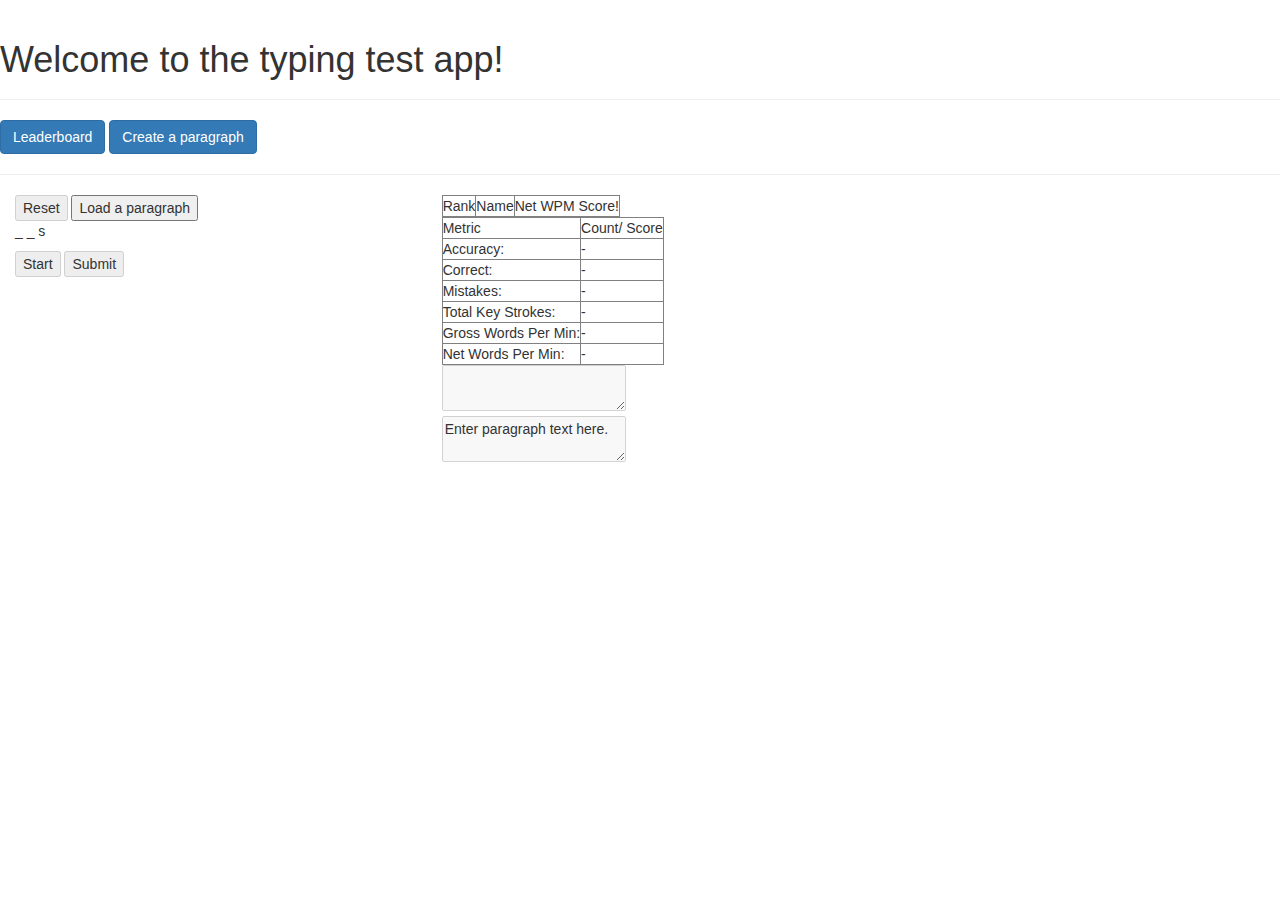
==== typing_speed.html @ 4349d5e3 "More elegant UI and responds appropriately" ====
<!DOCTYPE html>
<html>
 <head>
	<title>Typing speed bootcamp project</title>
	<script type='text/javascript' src='jquery-2.1.4.min.js'></script>
	<script type = 'text/javascript' src = 'typing_speed.js'></script>
	<script src="https://maxcdn.bootstrapcdn.com/bootstrap/3.3.5/js/bootstrap.min.js"></script>
	<link rel="stylesheet" href="https://maxcdn.bootstrapcdn.com/bootstrap/3.3.5/css/bootstrap.min.css">
	<script src="https://cdn.firebase.com/js/client/2.2.9/firebase.js"></script>
	<link rel="stylesheet" type="text/css" href="style/typing_speed_bootstrap.css"/>
		
</head>
<body>

	<div class="page-header" id ='welcome_header'>
 		<h1>Welcome to the typing test app!<small> </small></h1>
	</div>


	<div>
		<button id = 'stats_button' type="button" class="btn btn-primary">Leaderboard</button>
		<button id = 'create_button' type="button" class="btn btn-primary">Create a paragraph</button>
	</div>
	

	<hr>

	<div id = 'display_div'>
		<div class = 'col-md-4' id = 'left_hand'>

			<div>
				<input type = 'submit' value = 'Reset' name = 'resetter' id = 'reset_button' disabled='disabled'>
				<input type = 'submit' value = 'Load a paragraph' name = 'paragraph_loader' id = 'load_button'>
			</div>

			<div>
				<p id ='counter_paragraph'> _ _ s</p>
				<input type = 'submit' value = 'Start' name = 'type_starter' id = 'start_button' disabled='disabled'>
				<input type = 'submit' value = 'Submit' name = 'submit_test' id = 'submit_button' disabled='disabled'>
			</div>

		</div>

		<div class = 'col-md-8' id = 'hotspot'>

			<table id = 'stats_table' cellspacing='0' border='1' class = 'common_ground'>
				<thead>
					<tr>
						<td> Rank </td>
						<td> Name </td>
						<td> Net WPM Score! </td>
					</tr>
				</thead>
				<tbody id = 'stats_table_tbody'>
				</tbody>
			</table>

			<table border='1' cellspacing='0' id = 'results_table' class = 'common_ground'>
				<thead>
					<tr>
						<td>Metric</td>
						<td>Count/ Score</td>
					</tr>
				</thead>
				<tbody>
					<tr><td>Accuracy:</td> <td id = 'accuracy_score'> - </td> </tr>
					<tr><td>Correct:</td> <td id = 'corrects'> - </td> </tr>
					<tr><td>Mistakes:</td> <td id = 'mistakes'> - </td> </tr>
					<tr><td>Total Key Strokes:</td> <td id = 'total_key_strokes'> - </td> </tr>
					<tr><td>Gross Words Per Min:</td> <td id = 'gwpm'> - </td> </tr>
					<tr><td>Net Words Per Min:</td> <td id = 'nwpm'> - </td> </tr>
				</tbody>
			</table>

			<table id = 'typing_table' class = 'common_ground'>
				<tbody>
					<tr>
						<td> <textarea id = 'loading_area' disabled='disabled'></textarea> </td>
					</tr>
					<tr>
						<td> <textarea id = 'typing_area' disabled = 'disabled' >Enter paragraph text here.</textarea> </td>
					</tr>
				</tbody>
			</table>

		</div>
	</div>

	<hr>
	
	</body>
</html>
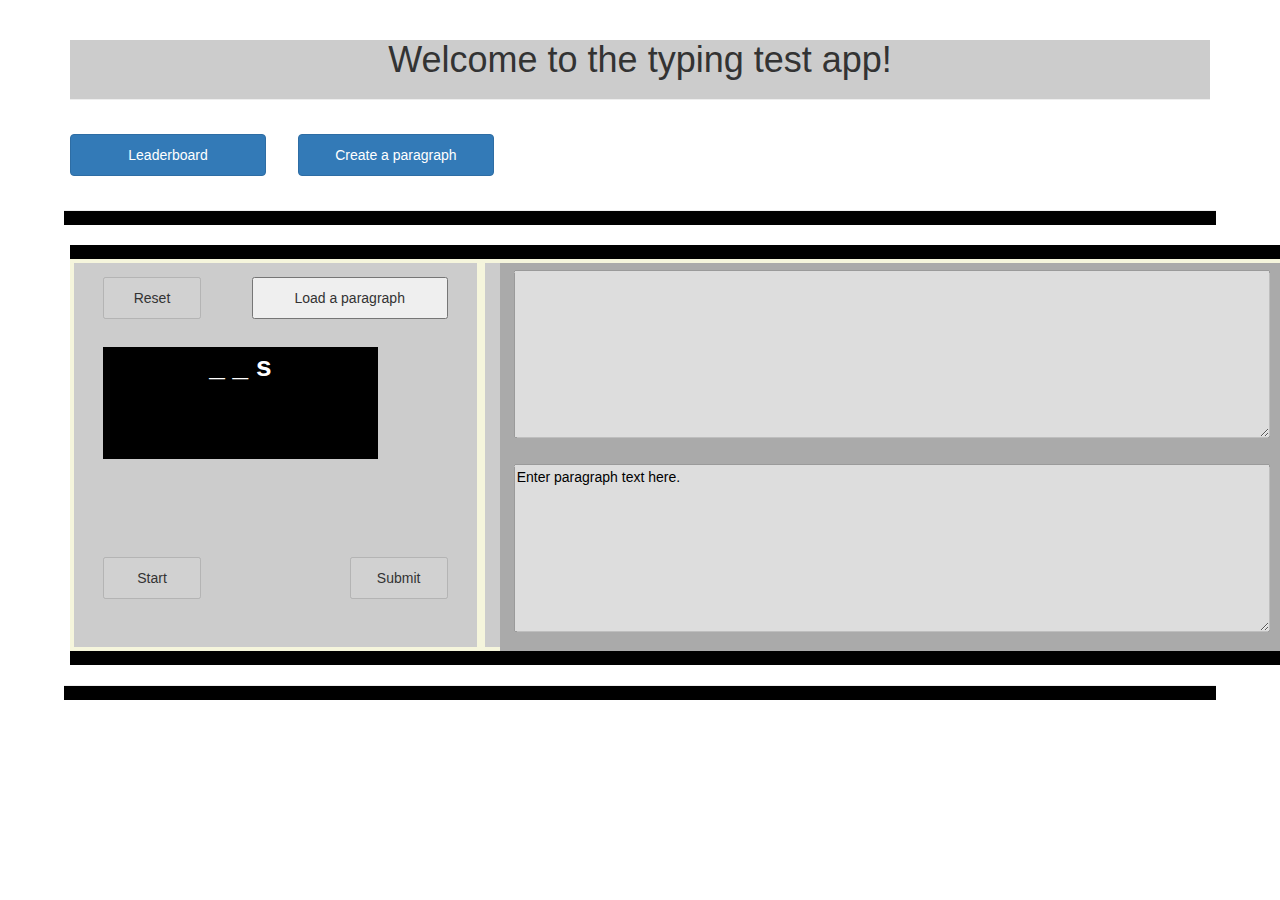
==== commit ffb5d0ec: "Paragraph button saves to firebase. Refined UI through bootstrap tables and messages" ====
--- a/typing_speed.html
+++ b/typing_speed.html
@@ -2,12 +2,12 @@
 <html>
  <head>
 	<title>Typing speed bootcamp project</title>
-	<script type='text/javascript' src='jquery-2.1.4.min.js'></script>
+	<script src="https://ajax.googleapis.com/ajax/libs/jquery/2.1.4/jquery.min.js"></script>
 	<script type = 'text/javascript' src = 'typing_speed.js'></script>
 	<script src="https://maxcdn.bootstrapcdn.com/bootstrap/3.3.5/js/bootstrap.min.js"></script>
 	<link rel="stylesheet" href="https://maxcdn.bootstrapcdn.com/bootstrap/3.3.5/css/bootstrap.min.css">
 	<script src="https://cdn.firebase.com/js/client/2.2.9/firebase.js"></script>
-	<link rel="stylesheet" type="text/css" href="style/typing_speed_bootstrap.css"/>
+	<link rel="stylesheet" type="text/css" href="style/typing_speed.css"/>
 		
 </head>
 <body>
@@ -20,8 +20,12 @@
 	<div>
 		<button id = 'stats_button' type="button" class="btn btn-primary">Leaderboard</button>
 		<button id = 'create_button' type="button" class="btn btn-primary">Create a paragraph</button>
+		<div class = 'container'>
+			<div id = 'messenger'  role="alert">Message</div>
+		</div>
+		
 	</div>
-	
+
 
 	<hr>
 
@@ -43,7 +47,7 @@
 
 		<div class = 'col-md-8' id = 'hotspot'>
 
-			<table id = 'stats_table' cellspacing='0' border='1' class = 'common_ground'>
+			<table id = 'stats_table' cellspacing='0' border='1' class = 'table-striped'>
 				<thead>
 					<tr>
 						<td> Rank </td>
@@ -55,7 +59,7 @@
 				</tbody>
 			</table>
 
-			<table border='1' cellspacing='0' id = 'results_table' class = 'common_ground'>
+			<table border='1' cellspacing='0' id = 'results_table' class = 'table-striped'>
 				<thead>
 					<tr>
 						<td>Metric</td>
--- a/style/typing_speed.css
+++ b/style/typing_speed.css
@@ -0,0 +1,125 @@
+
+* {
+	font-family: Arial;
+}
+
+hr {
+	height: 1em;
+	background-color: #000000;
+	width: 90%;
+}
+
+input {
+	margin: 1em 1em 1em 1em;
+	vertical-align: center;
+	height: 3em;
+	width: 7em;
+}
+
+textarea {
+	margin: 0.5em 1em 1em 1em;
+	vertical-align: center;
+	height: 12em;
+	max-height: 12em;
+	width: 54em;
+	max-width: 54em;
+}
+
+#welcome_header {
+	text-align: center;
+	font-weight: bold;
+	background-color: #cccccc;
+	margin-left: 5em;
+	margin-right: 5em;
+}
+
+#display_div {
+	background-color: #000000;
+	height: 30em;
+	width: 88em;
+	margin-left: 5em;
+	margin-right: 5em;
+}
+
+#hotspot {
+	float: right;
+	border: 0.3em solid beige;
+	background-color: #cccccc;
+	height: 28em;
+	margin-top: 1em;
+}
+
+#left_hand {
+	float: left;
+	border: 0.3em solid beige;
+	background-color: #cccccc;
+	height: 28em;
+	margin-top: 1em;
+}
+
+.dropdown {
+	margin-left: 5em;
+
+}
+
+#load_button {
+	margin: 1em 1em 1em 1em;
+	width: 14em;
+	float: right;
+}
+
+#counter_paragraph {
+	font-size: 2em;
+	font-weight: bold;
+	text-align: center;
+	margin: 3em 3em 3em 0.5em;
+	background-color: #000000;
+	color: #ffffff;
+	height: 4em;
+}
+
+#stats_button {
+	margin: 1em 1em 1em 5em;
+	vertical-align: center;
+	height: 3em;
+	width: 14em;
+}
+
+#create_button {
+	margin: 1em 1em 1em 1em;
+	vertical-align: center;
+	height: 3em;
+	width: 14em;
+}
+
+.common_ground {
+	background-color: #aaaaaa;
+	width: 50em;
+	color: #ffffff;
+}
+
+#typing_table {
+	color: #000000;
+}
+
+#reset_button {
+	float: left;
+}
+#start_button {
+	float: left;
+}
+
+#submit_button {
+	float: right;
+}
+
+.messanger_div {
+	margin-left: 5em;
+	margin-right: 5em;
+}
+
+.table-striped {
+	width: 30em;
+	max-width: 40em;
+	font-size: 1.5em;
+}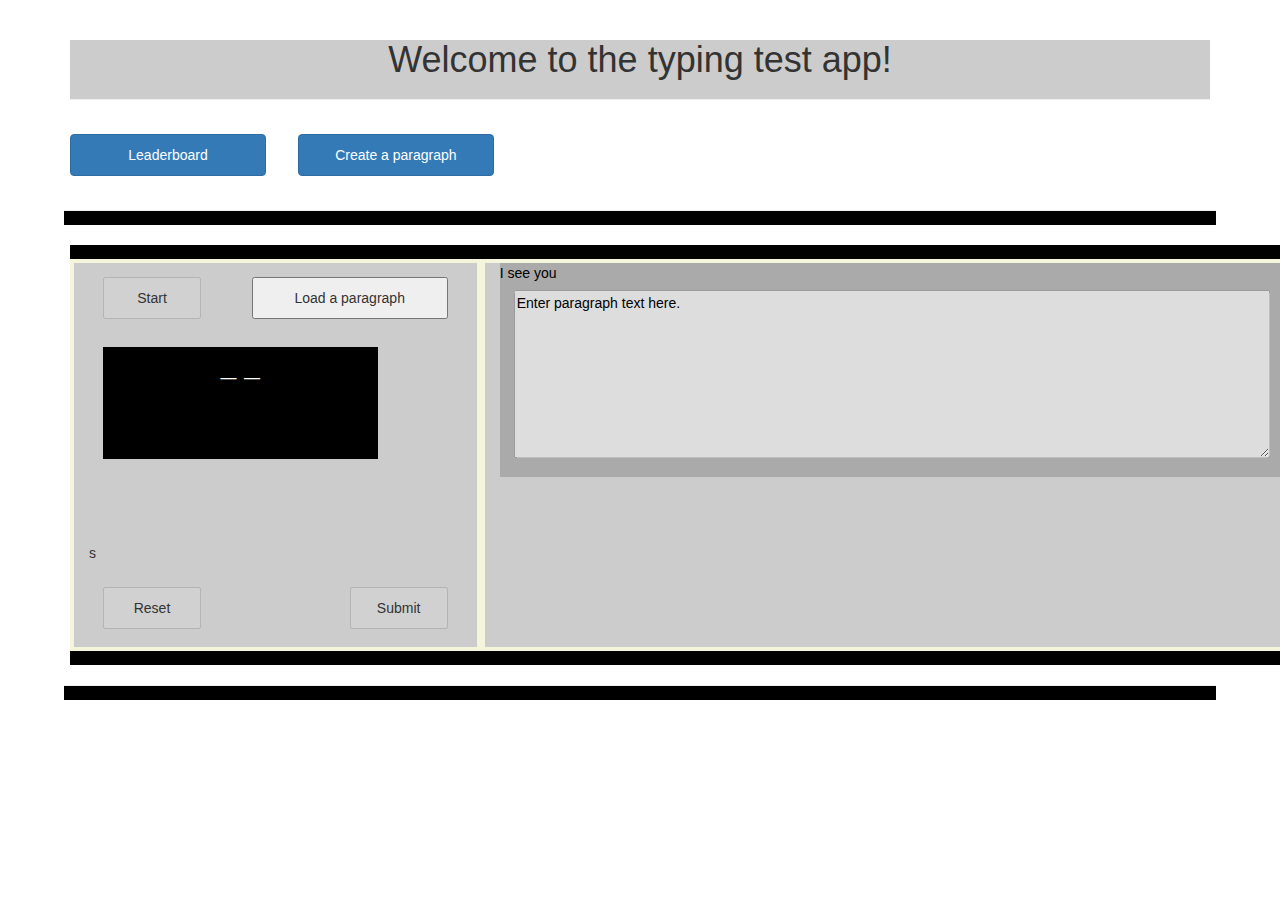
==== commit a26bc4c7: "Merge branch 'dev'" ====
--- a/typing_speed.html
+++ b/typing_speed.html
@@ -1,6 +1,7 @@
 <!DOCTYPE html>
 <html>
  <head>
+ 	<meta http-equiv="Content-Type" content="text/html;charset=ISO-8859-1"> 
 	<title>Typing speed bootcamp project</title>
 	<script src="https://ajax.googleapis.com/ajax/libs/jquery/2.1.4/jquery.min.js"></script>
 	<script type = 'text/javascript' src = 'typing_speed.js'></script>
@@ -33,13 +34,13 @@
 		<div class = 'col-md-4' id = 'left_hand'>
 
 			<div>
-				<input type = 'submit' value = 'Reset' name = 'resetter' id = 'reset_button' disabled='disabled'>
+				<input type = 'submit' value = 'Start' name = 'type_starter' id = 'start_button' disabled='disabled'>
 				<input type = 'submit' value = 'Load a paragraph' name = 'paragraph_loader' id = 'load_button'>
 			</div>
 
 			<div>
-				<p id ='counter_paragraph'> _ _ s</p>
-				<input type = 'submit' value = 'Start' name = 'type_starter' id = 'start_button' disabled='disabled'>
+				<p id ='counter_paragraph'> _ _</p><p>s</p>
+				<input type = 'submit' value = 'Reset' name = 'resetter' id = 'reset_button' disabled='disabled'>
 				<input type = 'submit' value = 'Submit' name = 'submit_test' id = 'submit_button' disabled='disabled'>
 			</div>
 
@@ -67,7 +68,7 @@
 					</tr>
 				</thead>
 				<tbody>
-					<tr><td>Accuracy:</td> <td id = 'accuracy_score'> - </td> </tr>
+					<tr><td>Accuracy (%):</td> <td id = 'accuracy_score'> - </td> </tr>
 					<tr><td>Correct:</td> <td id = 'corrects'> - </td> </tr>
 					<tr><td>Mistakes:</td> <td id = 'mistakes'> - </td> </tr>
 					<tr><td>Total Key Strokes:</td> <td id = 'total_key_strokes'> - </td> </tr>
@@ -79,7 +80,7 @@
 			<table id = 'typing_table' class = 'common_ground'>
 				<tbody>
 					<tr>
-						<td> <textarea id = 'loading_area' disabled='disabled'></textarea> </td>
+						<td> <div id = 'loading_area' disabled='disabled'><span id = 'colour_man'>I see you</span></div> </td>
 					</tr>
 					<tr>
 						<td> <textarea id = 'typing_area' disabled = 'disabled' >Enter paragraph text here.</textarea> </td>
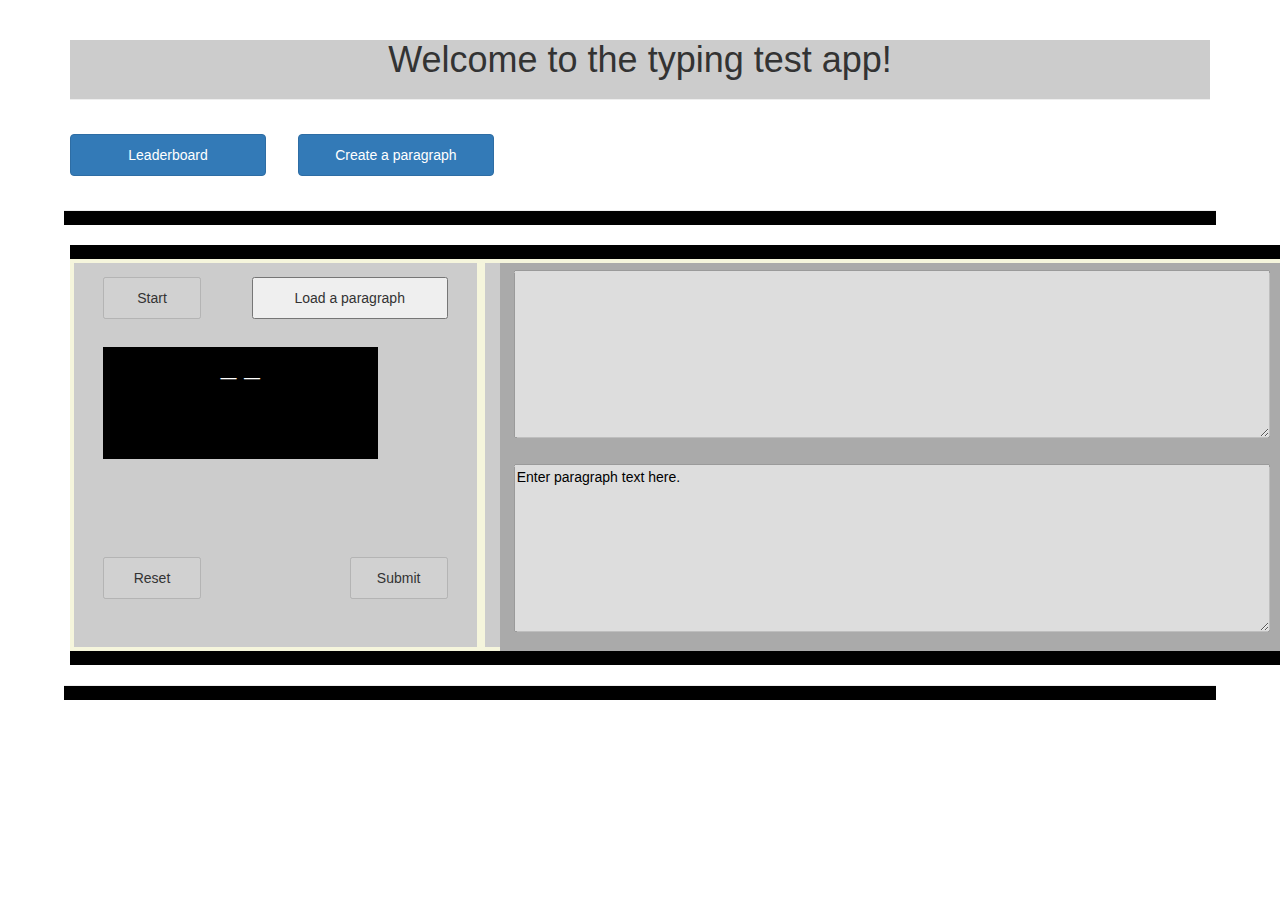
==== commit 3ef8ce5d: "Removed redundant htmlelements. Adjusted js file to do away with type colour functionality" ====
--- a/typing_speed.html
+++ b/typing_speed.html
@@ -39,7 +39,7 @@
 			</div>
 
 			<div>
-				<p id ='counter_paragraph'> _ _</p><p>s</p>
+				<p id ='counter_paragraph'> _ _</p>
 				<input type = 'submit' value = 'Reset' name = 'resetter' id = 'reset_button' disabled='disabled'>
 				<input type = 'submit' value = 'Submit' name = 'submit_test' id = 'submit_button' disabled='disabled'>
 			</div>
@@ -80,7 +80,7 @@
 			<table id = 'typing_table' class = 'common_ground'>
 				<tbody>
 					<tr>
-						<td> <div id = 'loading_area' disabled='disabled'><span id = 'colour_man'>I see you</span></div> </td>
+						<td> <textarea id = 'loading_area' disabled='disabled'></textarea> </td>
 					</tr>
 					<tr>
 						<td> <textarea id = 'typing_area' disabled = 'disabled' >Enter paragraph text here.</textarea> </td>
